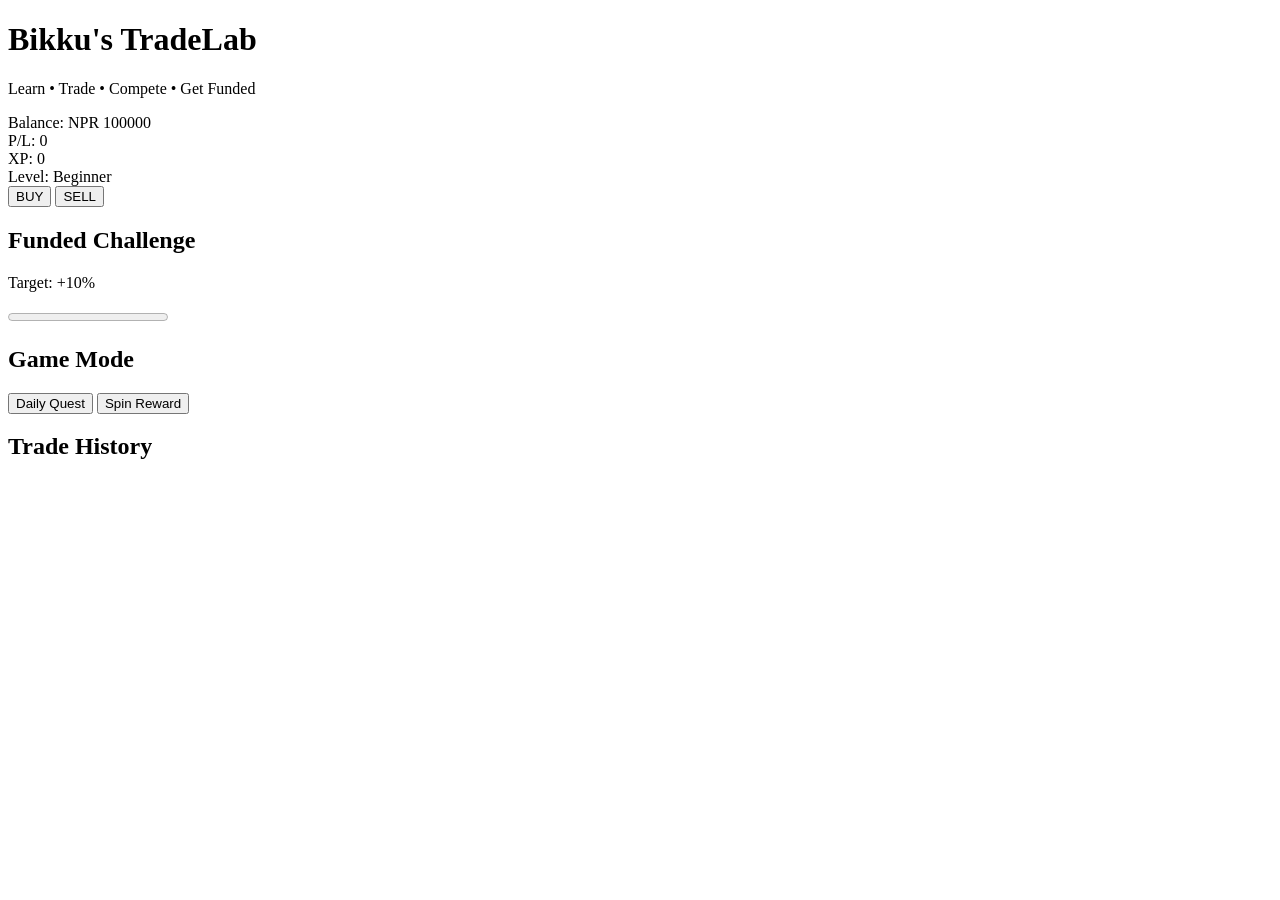
==== index.html @ 3a0a1d2b "Create index.html" ====
<!DOCTYPE html>
<html lang="en">
<head>
<meta charset="UTF-8">
<meta name="viewport" content="width=device-width, initial-scale=1.0">
<title>Bikku's TradeLab</title>
<link rel="stylesheet" href="style.css">
<script src="https://s3.tradingview.com/tv.js"></script>
</head>
<body>

<header>
  <h1>Bikku's TradeLab</h1>
  <p>Learn • Trade • Compete • Get Funded</p>
</header>

<div class="stats">
  <div>Balance: NPR <span id="balance">100000</span></div>
  <div>P/L: <span id="pl">0</span></div>
  <div>XP: <span id="xp">0</span></div>
  <div>Level: <span id="level">Beginner</span></div>
</div>

<div id="tvchart"></div>

<div class="controls">
  <button onclick="buy()">BUY</button>
  <button onclick="sell()">SELL</button>
</div>

<section>
  <h2>Funded Challenge</h2>
  <p>Target: +10%</p>
  <progress value="0" max="100" id="challenge"></progress>
</section>

<section>
  <h2>Game Mode</h2>
  <button onclick="dailyQuest()">Daily Quest</button>
  <button onclick="spinReward()">Spin Reward</button>
</section>

<section>
  <h2>Trade History</h2>
  <ul id="history"></ul>
</section>

<script src="script.js"></script>
</body>
</html>
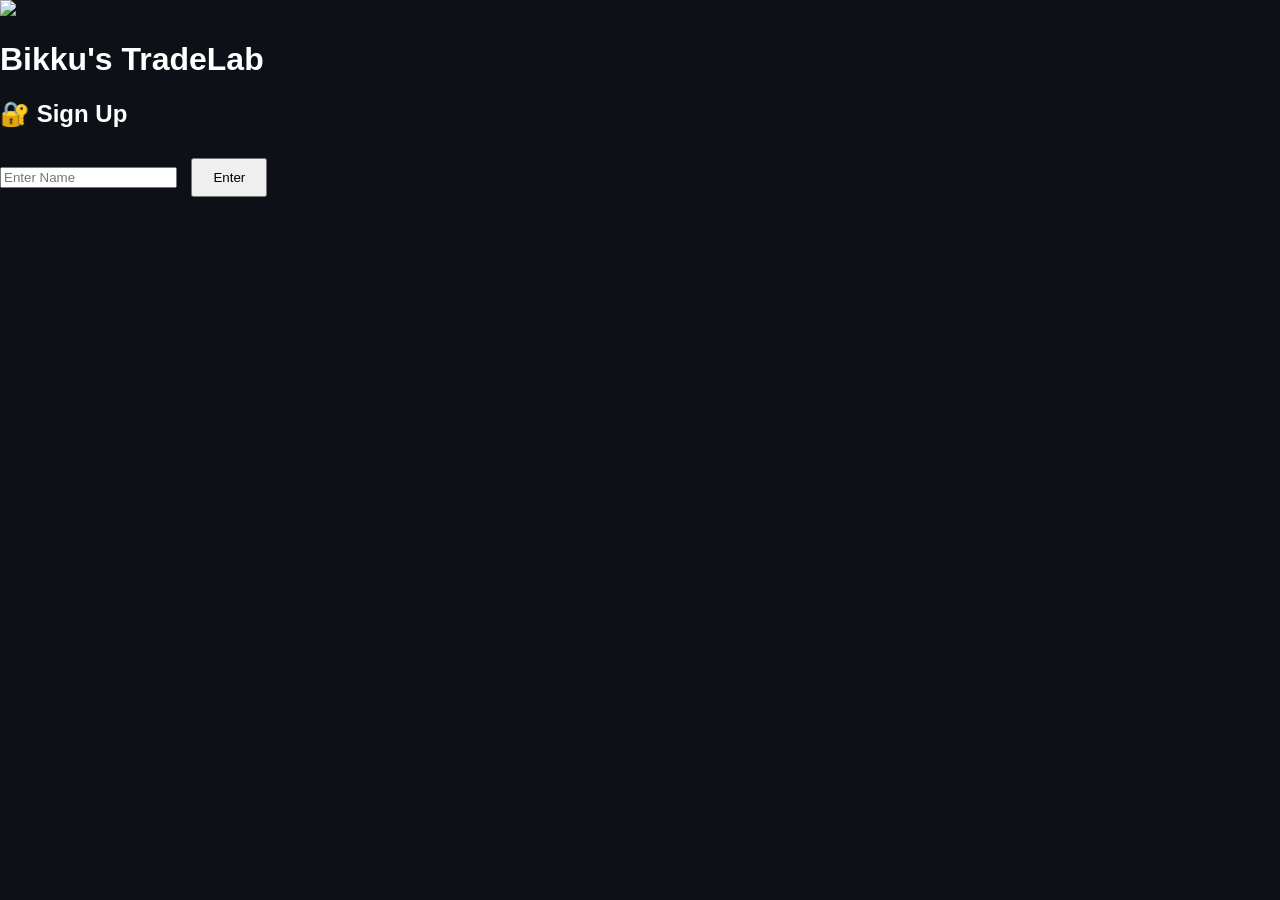
==== commit 8ad10bdd: "Update index.html" ====
--- a/index.html
+++ b/index.html
@@ -1,50 +1,43 @@
 <!DOCTYPE html>
-<html lang="en">
+<html>
 <head>
-<meta charset="UTF-8">
-<meta name="viewport" content="width=device-width, initial-scale=1.0">
-<title>Bikku's TradeLab</title>
-<link rel="stylesheet" href="style.css">
-<script src="https://s3.tradingview.com/tv.js"></script>
+  <title>Bikku's TradeLab</title>
+  <link rel="stylesheet" href="style.css">
 </head>
-<body>
 
-<header>
-  <h1>Bikku's TradeLab</h1>
-  <p>Learn • Trade • Compete • Get Funded</p>
-</header>
+<body class="center">
 
-<div class="stats">
-  <div>Balance: NPR <span id="balance">100000</span></div>
-  <div>P/L: <span id="pl">0</span></div>
-  <div>XP: <span id="xp">0</span></div>
-  <div>Level: <span id="level">Beginner</span></div>
+<div>
+  <img src="logo.png" class="logo">
+  <h1 class="title">Bikku's TradeLab</h1>
 </div>
 
-<div id="tvchart"></div>
+<div class="card">
+  <h2>🔐 Sign Up</h2>
 
-<div class="controls">
-  <button onclick="buy()">BUY</button>
-  <button onclick="sell()">SELL</button>
+  <input id="username" placeholder="Enter Name">
+
+  <button onclick="start()">Enter</button>
 </div>
 
-<section>
-  <h2>Funded Challenge</h2>
-  <p>Target: +10%</p>
-  <progress value="0" max="100" id="challenge"></progress>
-</section>
+<script>
+function start() {
+  let name = document.getElementById("username").value;
 
-<section>
-  <h2>Game Mode</h2>
-  <button onclick="dailyQuest()">Daily Quest</button>
-  <button onclick="spinReward()">Spin Reward</button>
-</section>
+  if (!name) {
+    alert("Enter name!");
+    return;
+  }
 
-<section>
-  <h2>Trade History</h2>
-  <ul id="history"></ul>
-</section>
+  localStorage.setItem("user", name);
 
-<script src="script.js"></script>
+  document.body.innerHTML = "<h1 class='fade'>Welcome " + name + "</h1><p>Loading...</p>";
+
+  setTimeout(() => {
+    window.location.href = "game.html";
+  }, 2000);
+}
+</script>
+
 </body>
 </html>
--- a/style.css
+++ b/style.css
@@ -0,0 +1,33 @@
+body{
+background:#0d1117;
+color:white;
+font-family:Arial;
+margin:0;
+}
+
+header{
+text-align:center;
+padding:20px;
+background:#161b22;
+}
+
+#tvchart{
+height:500px;
+}
+
+.stats{
+display:flex;
+justify-content:space-around;
+padding:15px;
+background:#1c2128;
+}
+
+button{
+padding:10px 20px;
+margin:10px;
+cursor:pointer;
+}
+
+.controls{
+text-align:center;
+}
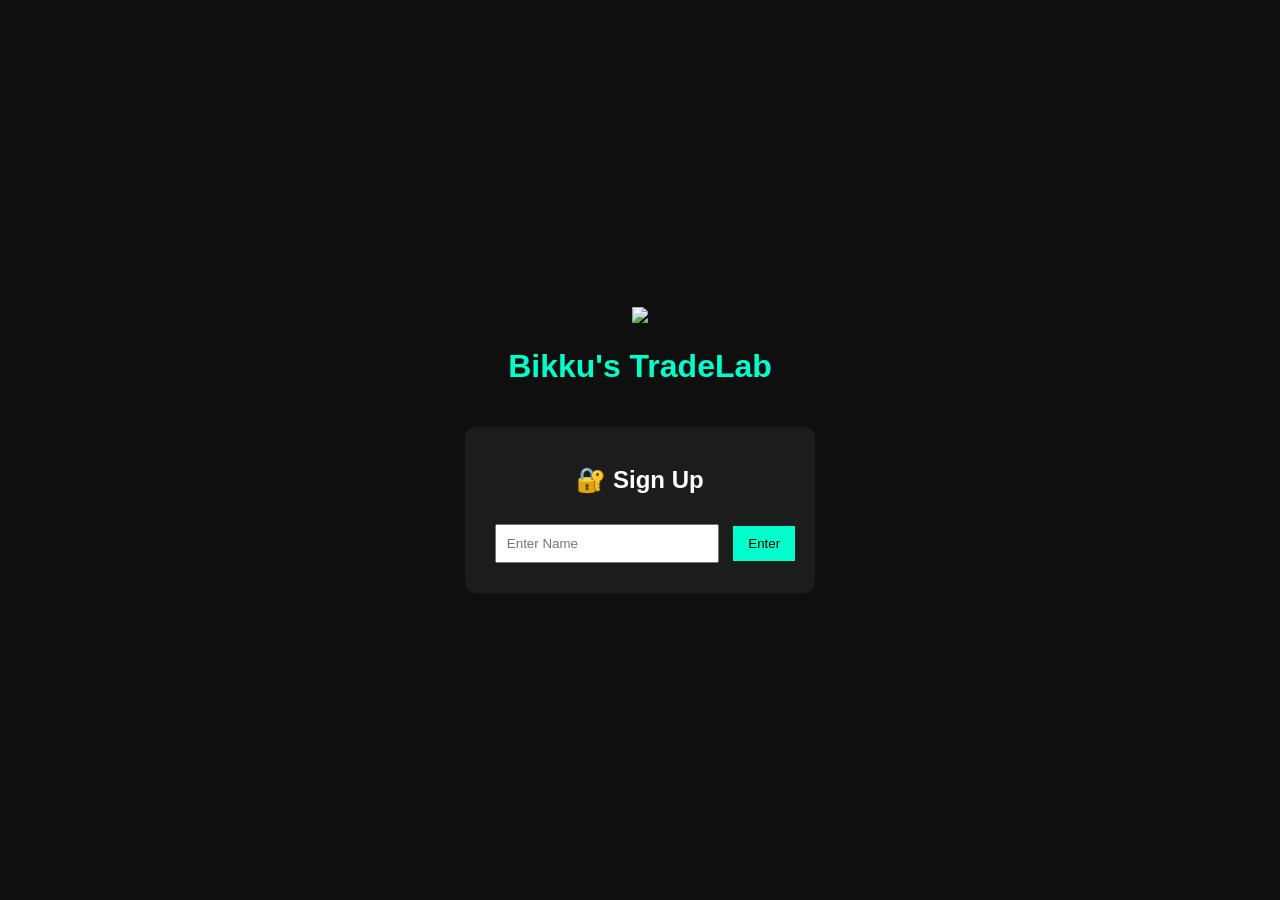
==== commit 6854454f: "Update index.html" ====
--- a/index.html
+++ b/index.html
@@ -38,6 +38,6 @@
   }, 2000);
 }
 </script>
-
+<script src="ads.js"></script>
 </body>
 </html>
--- a/style.css
+++ b/style.css
@@ -1,33 +1,59 @@
-body{
-background:#0d1117;
-color:white;
-font-family:Arial;
-margin:0;
+body {
+  margin: 0;
+  font-family: Arial;
+  background: #0f0f0f;
+  color: white;
+  text-align: center;
 }
 
-header{
-text-align:center;
-padding:20px;
-background:#161b22;
+.center {
+  height: 100vh;
+  display: flex;
+  flex-direction: column;
+  justify-content: center;
+  align-items: center;
 }
 
-#tvchart{
-height:500px;
+.logo {
+  width: 120px;
+  animation: float 2s infinite;
 }
 
-.stats{
-display:flex;
-justify-content:space-around;
-padding:15px;
-background:#1c2128;
+@keyframes float {
+  0% { transform: translateY(0); }
+  50% { transform: translateY(-10px); }
+  100% { transform: translateY(0); }
 }
 
-button{
-padding:10px 20px;
-margin:10px;
-cursor:pointer;
+.title {
+  color: #00ffcc;
 }
 
-.controls{
-text-align:center;
+.card {
+  background: #1c1c1c;
+  padding: 20px;
+  margin-top: 20px;
+  border-radius: 10px;
 }
+
+input {
+  padding: 10px;
+  width: 200px;
+  margin: 10px;
+}
+
+button {
+  padding: 10px 15px;
+  background: #00ffcc;
+  border: none;
+  cursor: pointer;
+}
+
+.fade {
+  animation: fadeIn 1.5s ease;
+}
+
+@keyframes fadeIn {
+  from { opacity: 0; }
+  to { opacity: 1; }
+}
